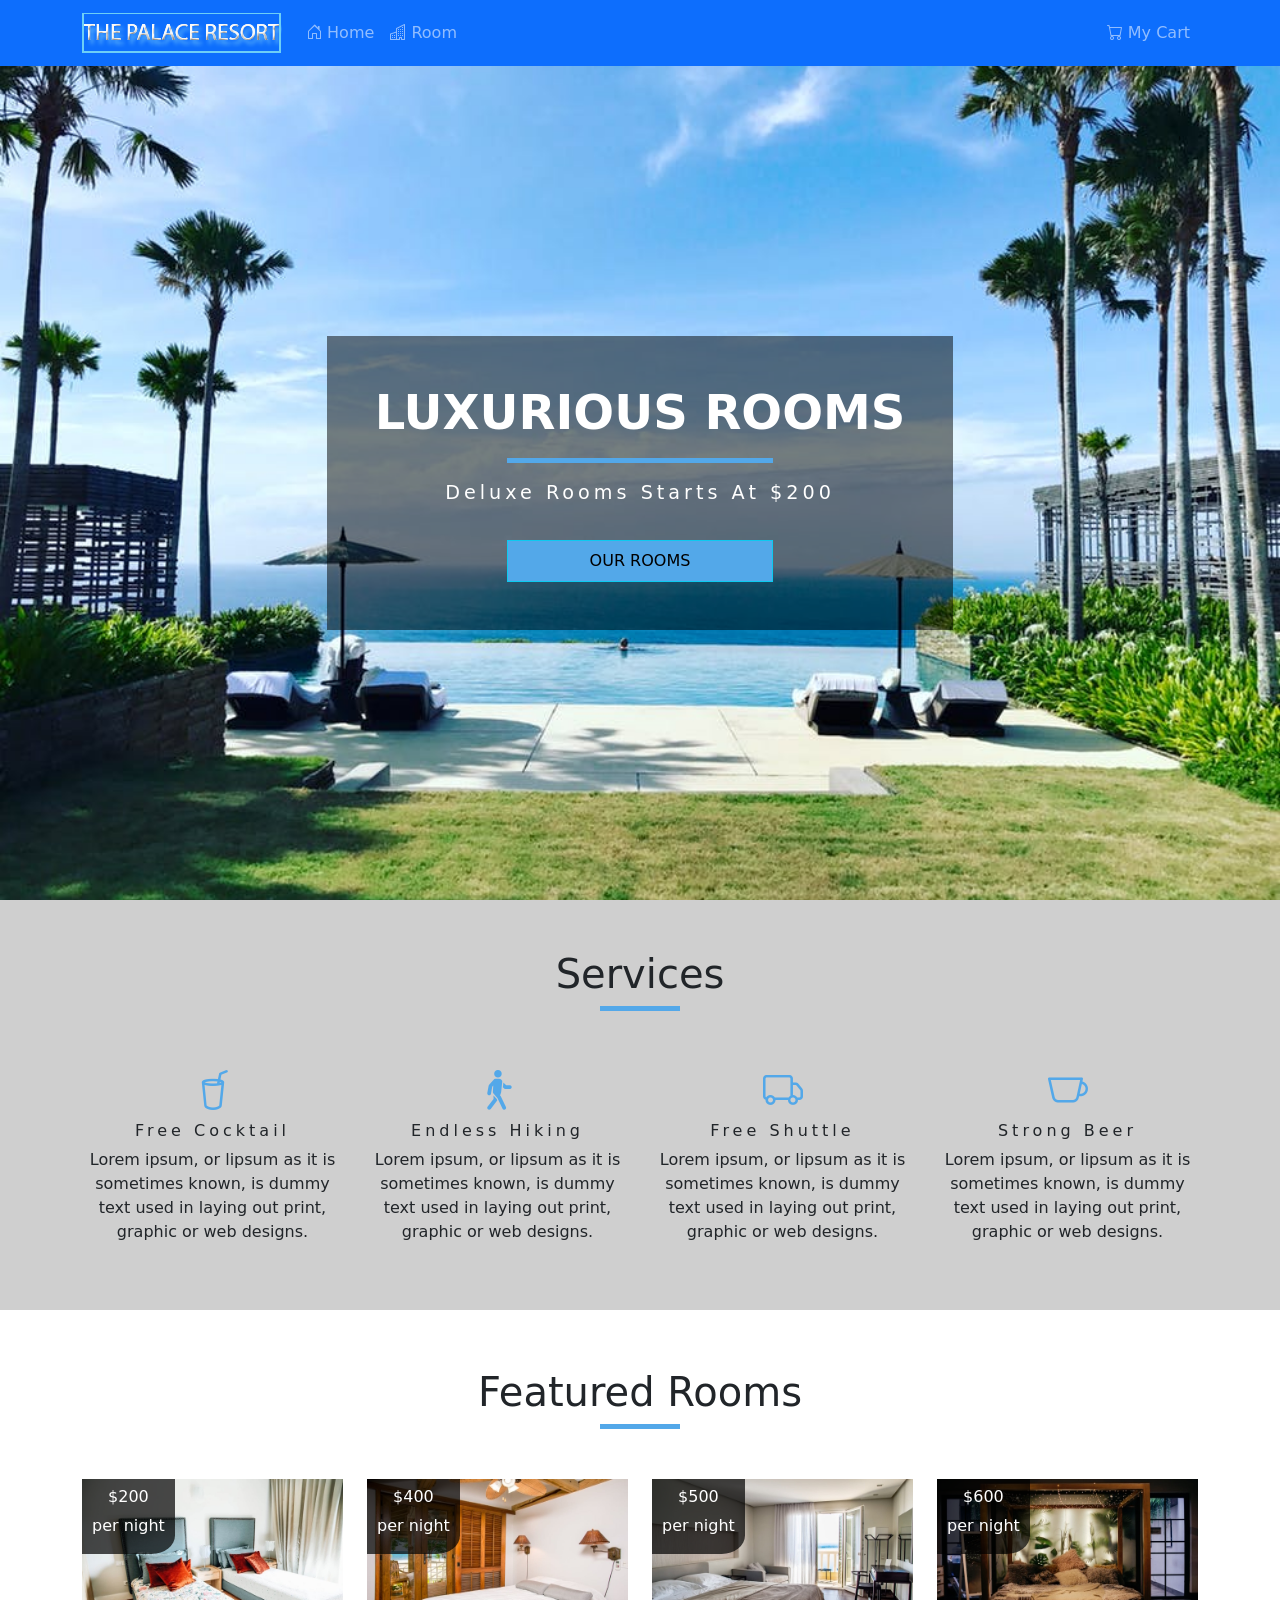
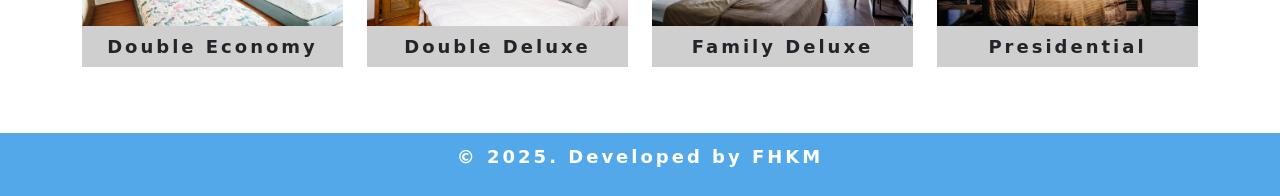
==== home.html @ 8ad24949 "js project" ====
<!DOCTYPE html>
<html lang="en">
<head>
    <meta charset="UTF-8">
    <meta name="viewport" content="width=device-width, initial-scale=1.0">
    <title>Home page</title>
    <link rel="stylesheet"type="text/css" href="style.css">
    <link rel="stylesheet" href="css/bootstrap.min.css">
    <link rel="stylesheet" href="https://cdn.jsdelivr.net/npm/bootstrap-icons@1.11.3/font/bootstrap-icons.min.css">
</head>
<body>
     <!-- NAVBAR -->
     <nav class="navbar navbar-expand-lg bg-primary" data-bs-theme="dark">
        <div class="container">
          <a class="navbar-brand" href="#"><img src="./images/logo.png"></a>
          <button class="navbar-toggler" type="button" data-bs-toggle="collapse" data-bs-target="#navbarSupportedContent" aria-controls="navbarSupportedContent" aria-expanded="false" aria-label="Toggle navigation">
            <span class="navbar-toggler-icon"></span>
          </button>
          <div class="collapse navbar-collapse" id="navbarSupportedContent">
            <ul class="navbar-nav me-auto mb-2 mb-lg-0">
              <li class="nav-item">
                <a class="nav-link" aria-current="page" href="#"><i class="bi bi-house-door"></i> Home</a>
              </li>
              <li class="nav-item">
                <a class="nav-link" href="./room.html"><i class="bi bi-buildings"></i> Room</a>
              </li>
            </ul>
            <ul class="navbar-nav ms-auto mb-2 mb-lg-0 justify-content-end">
                <li class="nav-item">
                  <a class="nav-link" aria-current="page" href="#"><i class="bi bi-cart"></i> My Cart</a>
                </li>
            </ul>
          </div>
        </div>
      </nav>
      <!-- Navbar End -->
  
      <!-- Hero Section -->
  
      <div id="hero" class="hero-img text-center text-white d-flex justify-content-center align-items-center">
        <div class="banner p-5">
          <h1 class="text-uppercase">luxurious rooms</h1>
          <hr class="w-50 mx-auto">
          <p class="text-capitalize ">deluxe rooms starts at $200</p>
          <div class="d-grid gap-2 col-6 mx-auto">
            <a class="btn btn-info text-uppercase my-btn p-2" type="button" href="room.html">our rooms</a>
          </div>
        </div>
      </div>
      <!-- -- -->
      
      <!-- services -->
  
      <div id="services-section" class="mb-2">
        <div class="title text-center">
          <h1>services</h1>
          <hr class="mx-auto">
        </div>
        <div class="services container text-center">
          <div class="row">
            <div class="col-md-3">
              <span><i class="bi bi-cup-straw"></i></span>
              <h6 class="text-capitalize">free cocktail</h6>
              <p>Lorem ipsum, or lipsum as it is sometimes known, is dummy text used in laying out print, graphic or web designs.</p>
            </div>
            <div class="col-md-3">
              <span><i class="bi bi-person-walking"></i></span>
              <h6 class="text-capitalize">endless hiking</h6>
              <p>Lorem ipsum, or lipsum as it is sometimes known, is dummy text used in laying out print, graphic or web designs.</p>
            </div>
            <div class="col-md-3">
              <span><i class="bi bi-truck"></i></span>
              <h6 class="text-capitalize">free shuttle</h6>
              <p>Lorem ipsum, or lipsum as it is sometimes known, is dummy text used in laying out print, graphic or web designs.</p>
            </div>
            <div class="col-md-3">
              <span><i class="bi bi-cup"></i></span>
              <h6 class="text-capitalize">strong beer</h6>
              <p>Lorem ipsum, or lipsum as it is sometimes known, is dummy text used in laying out print, graphic or web designs.</p>
            </div>
          </div>
        </div>
      </div>
  
      <div id="featured-room">
        <div class="title text-center">
          <h1>featured rooms</h1>
          <hr class="mx-auto">
        </div>
        <div class="container">
          <div class="row" id="f-rooms">
            
          </div>
        </div>
      </div>
      <div class="footer">
        <p>&copy 2025. Developed by FHKM</p>
      </div>
      

    
    <!-- link -->
    
    <script src="javascript.js"></script>
    <script src="js/bootstrap.bundle.min.js"></script>
    <script src="js/bootstrap.min.js"></script>
</body>
</html>
---- style.css ----
#hero {
    background-size: cover;
}
.hero-img {
    background: url(./images/defaultBcg.jpeg) no-repeat 50%;
    height: calc(100vh - 66px);
}
.hero-img-room {
    background: url(./images/room-1.jpeg) no-repeat 50%;
    height: 450px;
}
.details-hero {
    height: 450px;
    background-repeat: no-repeat;
    background-size: 100%;
}

.banner{
    background: rgba(0, 0, 0, .5);
    min-height: 200px;
}

.banner h1{
    font-size: 3rem;
    font-weight: 700;
}
.banner hr {
    border-top: 5px solid #53a8e9;
    opacity: 1;
}
.banner p {
    font-size: 1.2rem;
    margin-bottom: 2rem;
}
.my-btn {
    background-color: #53a8e9 !important;
    cursor: pointer;
    border-radius: 0 !important;
    border: none;
    color: black;
    opacity: 100%;
    text-align: center;
    padding: 5px 5px;
    text-transform: uppercase;
    transition: 1s;
}
.my-btn:hover{
    background-color: transparent !important;
    border: 3px solid #53a8e9;
    color: #53a8e9 !important;
}

.title {
    margin-bottom: 50px;
}
.title h1 {
    text-transform: capitalize;
}
.title hr {
    margin: 0 auto;
    border-top: 5px solid #53a8e9;
    width: 80px;
    opacity: 1;
}

#services-section{
    padding: 50px 0;
    background: #CFCFCF;
}

.services span{
    font-size: 40px;
    color: #53a8e9;
    margin-bottom: 20px;
}

#featured-room {
    padding: 50px 0;
}

.image-container{
    position: relative;
}
.price-top{
    position: absolute;
    top: 0;
    left: 0;
    background: rgba(0, 0, 0, .7);
    color: #ffffff;
    text-align: center;
    padding: 8px 10px 0 10px;
    border-bottom-right-radius: 25%;
}
.room-info{
    background: #CFCFCF;
    text-align: center;
    text-transform: capitalize;
    padding: 7px;
    font-weight: 700;
    font-size: large;
    letter-spacing: 3px;
}

.overlay{
    position: relative;
}
.overlay-button{
    position: absolute;
    top: 0;
    left: 0;
    background: rgba(0, 0, 0, .5);
    height: 100%;
    width: 100%;
    display: none;
}
.overlay:hover .overlay-button{
    display: flex;
    align-items: center;
}
.overlay:hover .price-top{
    display: none;
}
.overlay:hover .room{
    box-shadow: 0 .5rem 1rem rgba(0, 0, 0, .15);
}

.footer {
    padding: 10px 0;
    background: #53a8e9;
    color: #ffffff;
    text-align: center;
    font-size: large;
    font-weight: bold;
    letter-spacing: 3px;
}

.text-capitalize{
    letter-spacing: 4px;
}
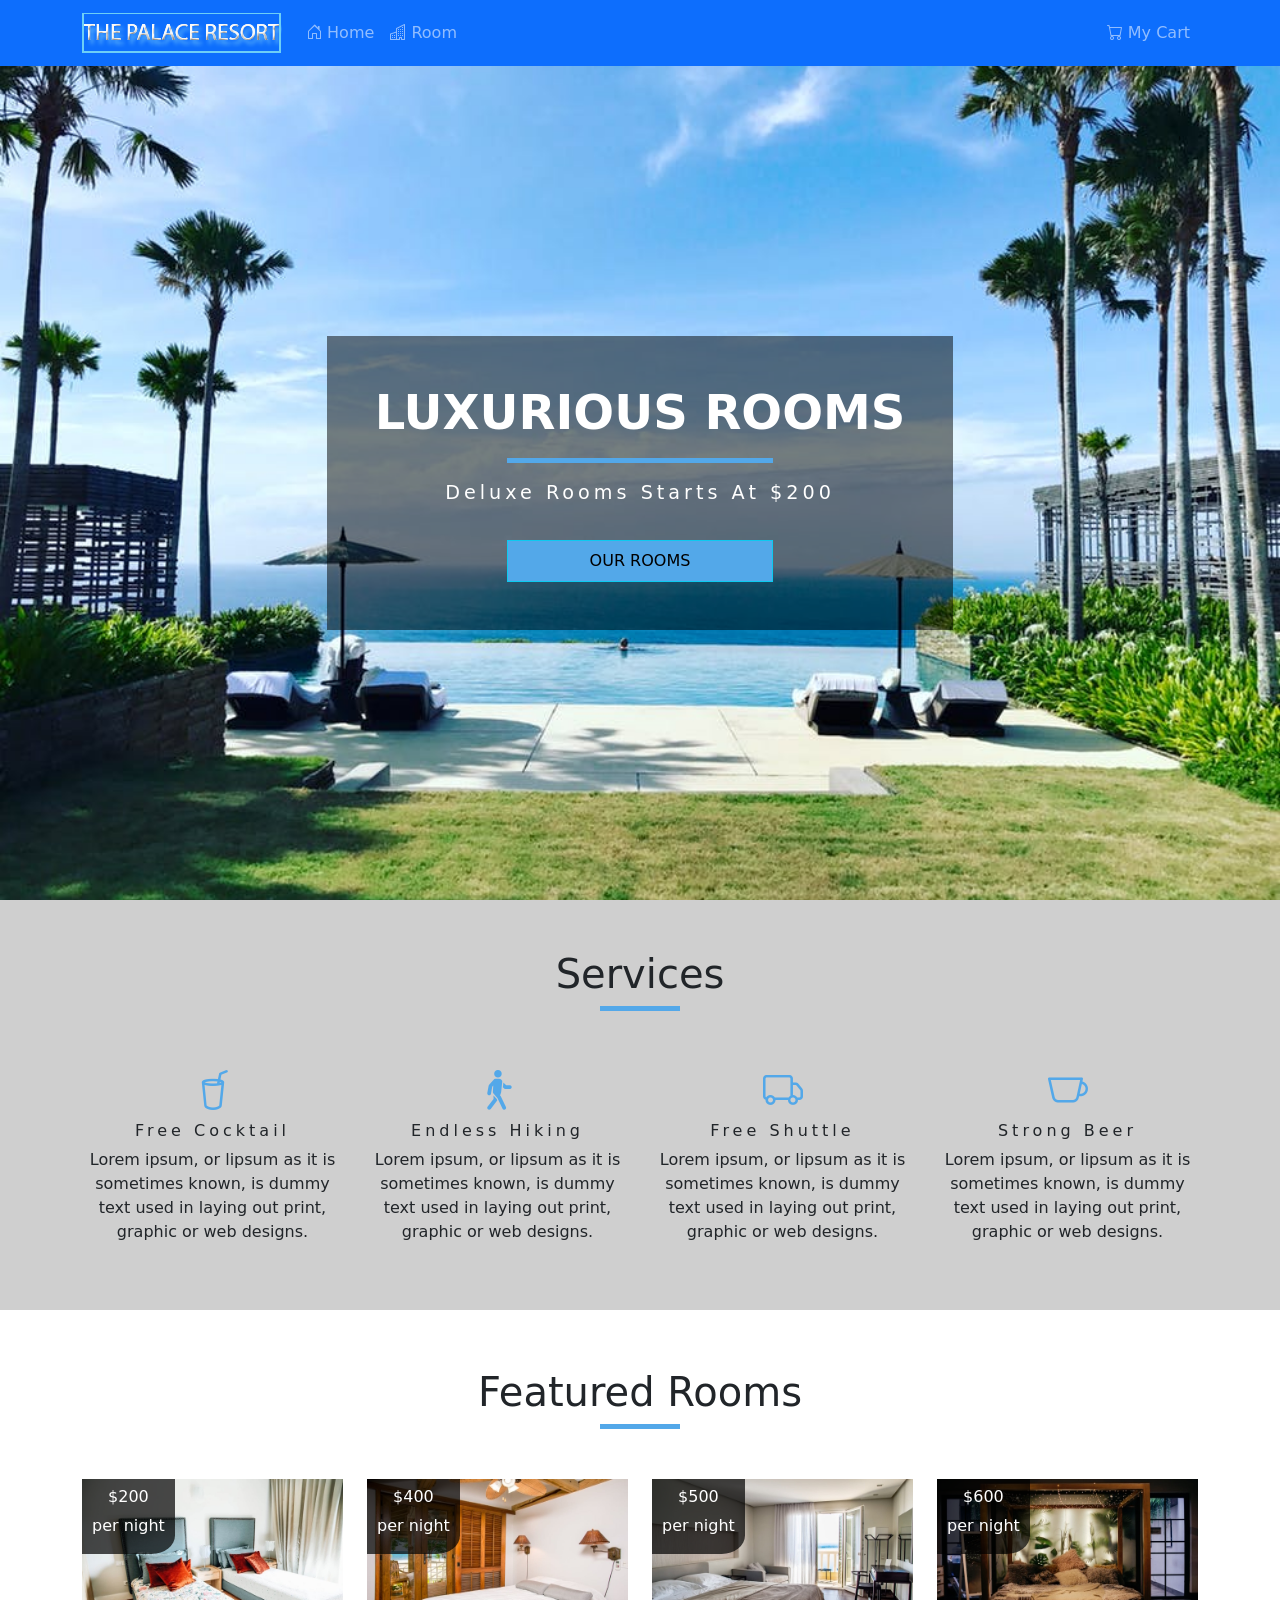
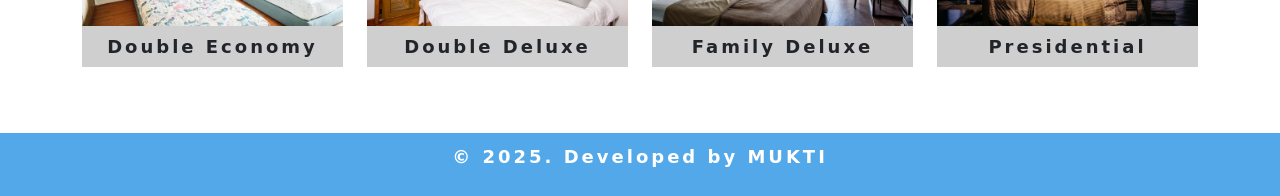
==== commit 362f81c3: "Updated files for deployment" ====
--- a/home.html
+++ b/home.html
@@ -94,7 +94,7 @@
         </div>
       </div>
       <div class="footer">
-        <p>&copy 2025. Developed by FHKM</p>
+        <p>&copy 2025. Developed by MUKTI</p>
       </div>
       
 
